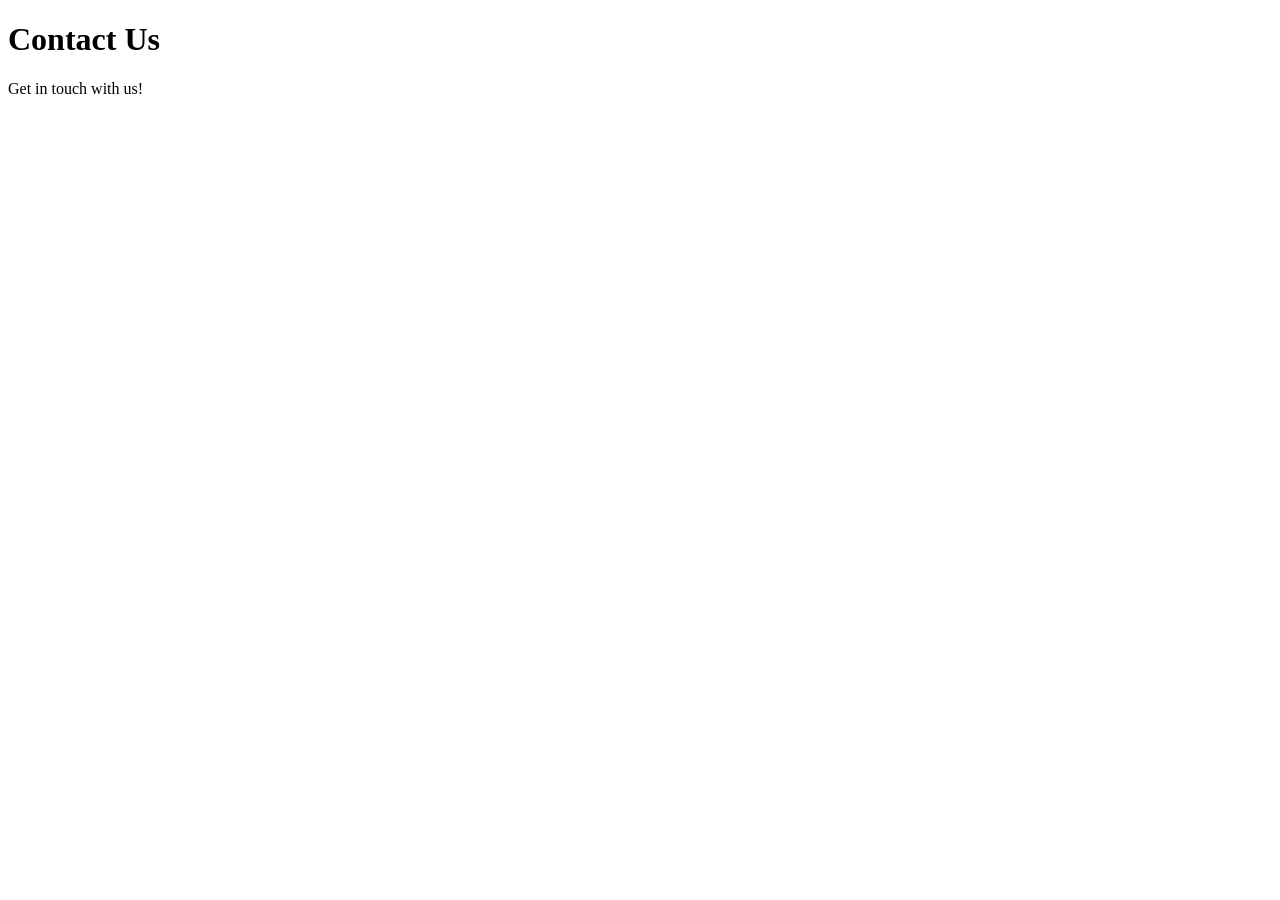
==== contact.html @ 47adaa3f "contact page added" ====
<!DOCTYPE html>
<html lang="en">
<head>
    <meta charset="UTF-8">
    <meta name="viewport" content="width=device-width, initial-scale=1.0">
    <title>Document</title>
</head>
<body>
    <h1>Contact Us</h1>
    <p>Get in touch with us!</p>
</body>
</html>
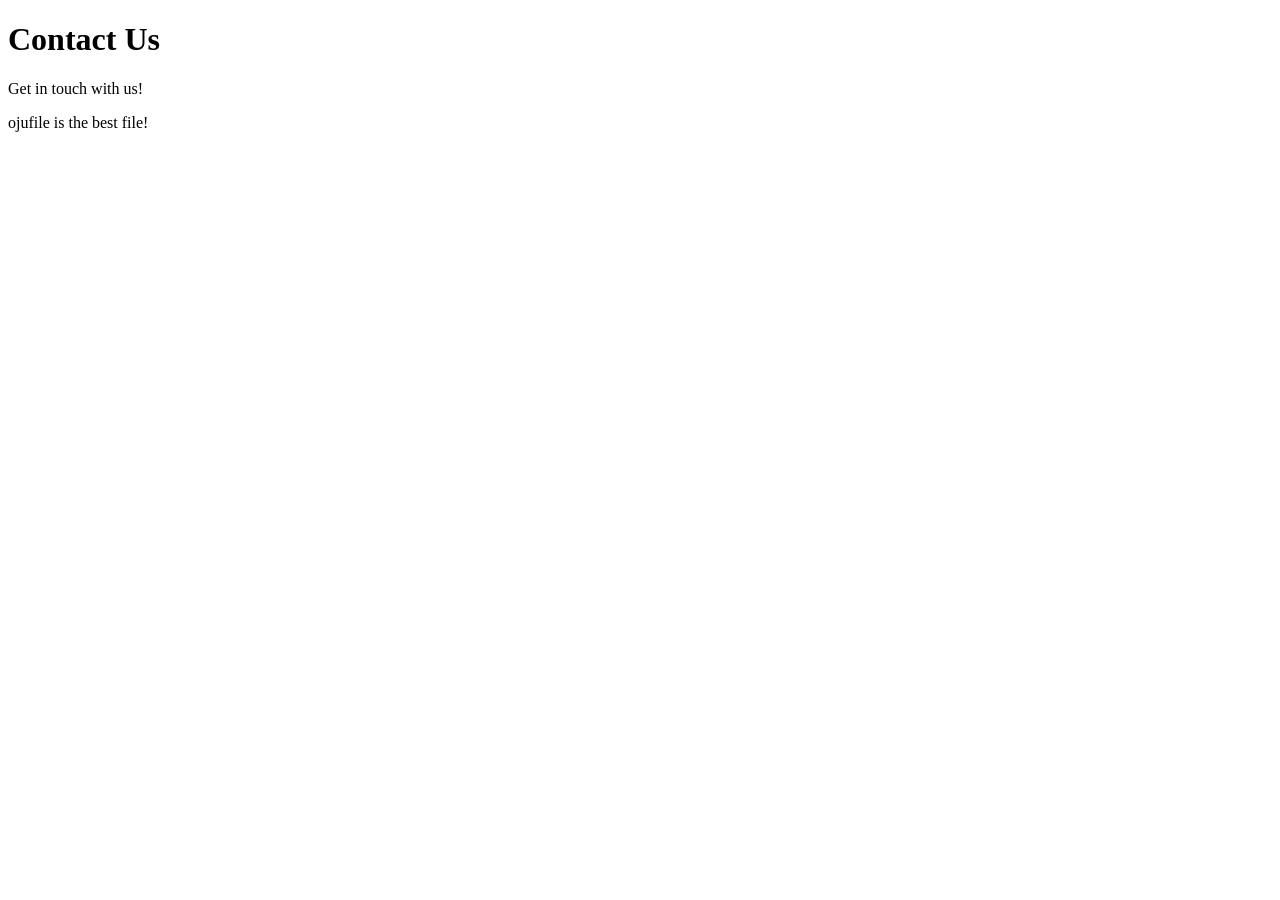
==== commit a5a5237c: "removed hero" ====
--- a/contact.html
+++ b/contact.html
@@ -8,5 +8,6 @@
 <body>
     <h1>Contact Us</h1>
     <p>Get in touch with us!</p>
+    <p>ojufile is the best file!</p>
 </body>
 </html>
